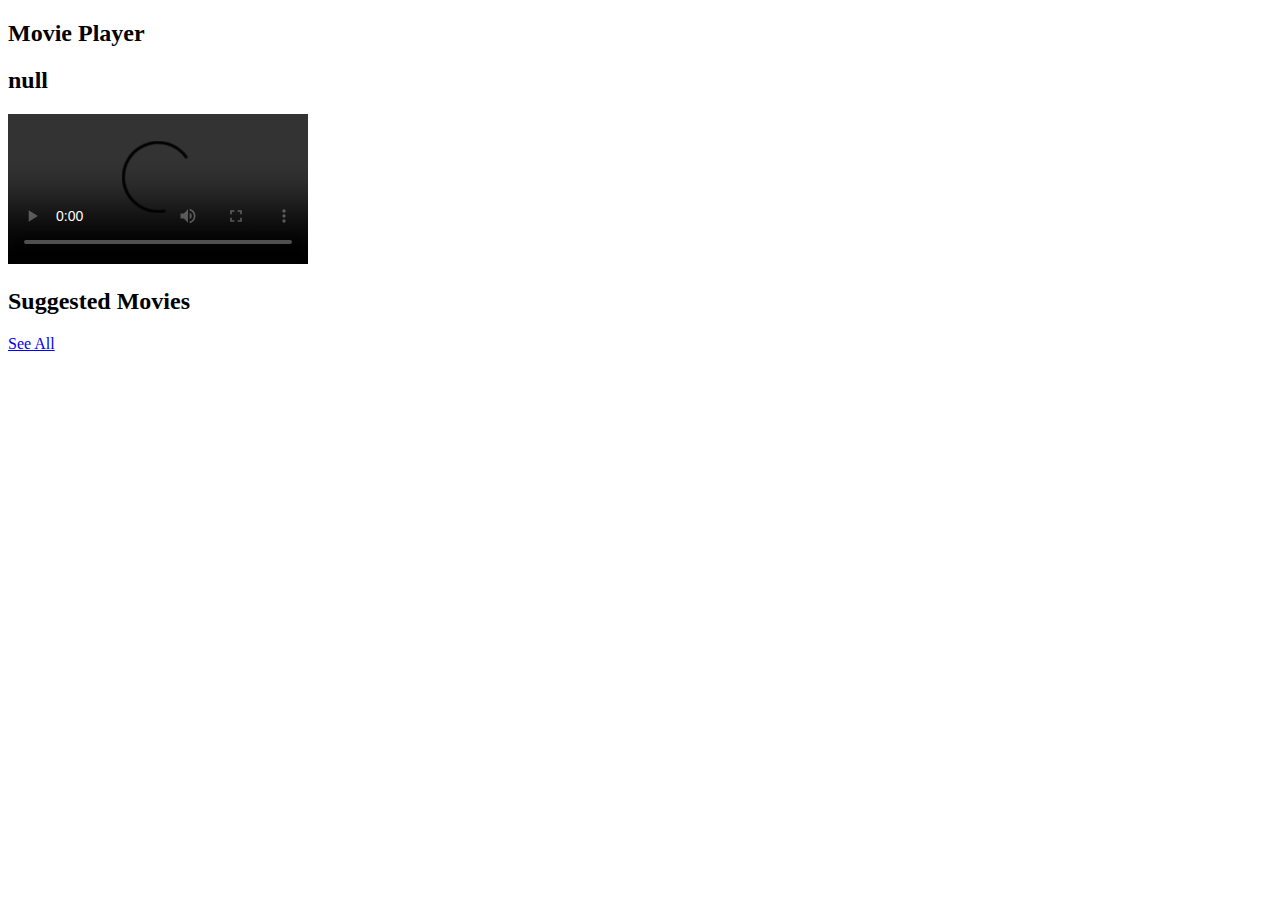
==== player.html @ 6526a0d2 "Create player.html" ====
<!DOCTYPE html>
<html lang="en">
<head>
    <!-- Head content... -->
</head>
<body>
    <header>
        <!-- Header content... -->
    </header>
    
    <section id="player" class="category">
        <h2>Movie Player</h2>
        <div class="movie-details">
            <!-- Movie details... -->
        </div>
        <div class="movie-player">
            <video controls>
                <source src="movie_url_here.mp4" type="video/mp4">
                Your browser does not support the video tag.
            </video>
        </div>
    </section>
    
    <section id="suggested-movies" class="category">
        <h2>Suggested Movies</h2>
        <div class="scrollable-container">
            <!-- Suggested movie links will be dynamically generated using script -->
        </div>
        <a href="main.html#home" class="see-all">See All</a>
    </section>
    
    <!-- Other sections and scripts... -->
    <script>
        // Retrieve movie name and URL from URL parameters
        const urlParams = new URLSearchParams(window.location.search);
        const movieName = decodeURIComponent(urlParams.get("movie"));
        const movieUrl = urlParams.get("url");

        // Update video source with the correct movie URL
        const videoElement = document.querySelector("video");
        videoElement.src = movieUrl;
        videoElement.querySelector("source").src = movieUrl;
        videoElement.load();

        // Display movie name in the player
        const movieDetails = document.querySelector(".movie-details");
        movieDetails.innerHTML = `<h2>${movieName}</h2>`;
    </script>
</body>
</html>
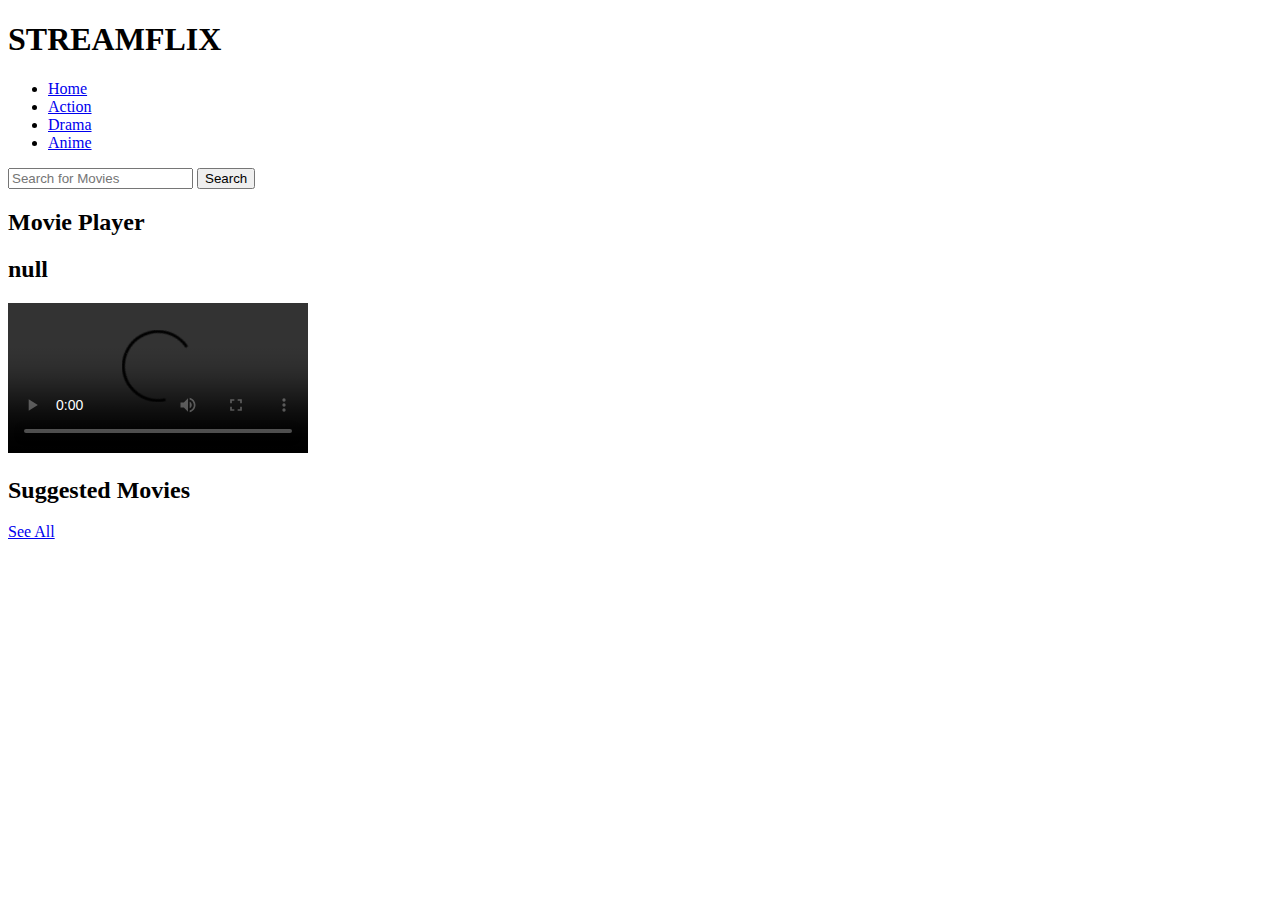
==== commit c9e92b51: "Update player.html" ====
--- a/player.html
+++ b/player.html
@@ -1,11 +1,27 @@
 <!DOCTYPE html>
 <html lang="en">
 <head>
-    <!-- Head content... -->
+    <meta charset="UTF-8">
+    <meta name="viewport" content="width=device-width, initial-scale=1.0">
+    <link rel="stylesheet" href="css/player.css">
+    <title>Free Movie Streaming</title>
 </head>
 <body>
     <header>
-        <!-- Header content... -->
+         <h1>STREAMFLIX</h1>
+        <nav>
+            <ul>
+                <li><a href="#home">Home</a></li>
+                <li><a href="#action">Action</a></li>
+                <li><a href="#drama">Drama</a></li>
+                <li><a href="#anime">Anime</a></li>
+                <!-- Add more categories as needed -->
+            </ul>
+        </nav>
+        <form id="search-form">
+            <input type="text" id="search-input" placeholder="Search for Movies">
+            <button type="submit">Search</button>
+        </form>
     </header>
     
     <section id="player" class="category">
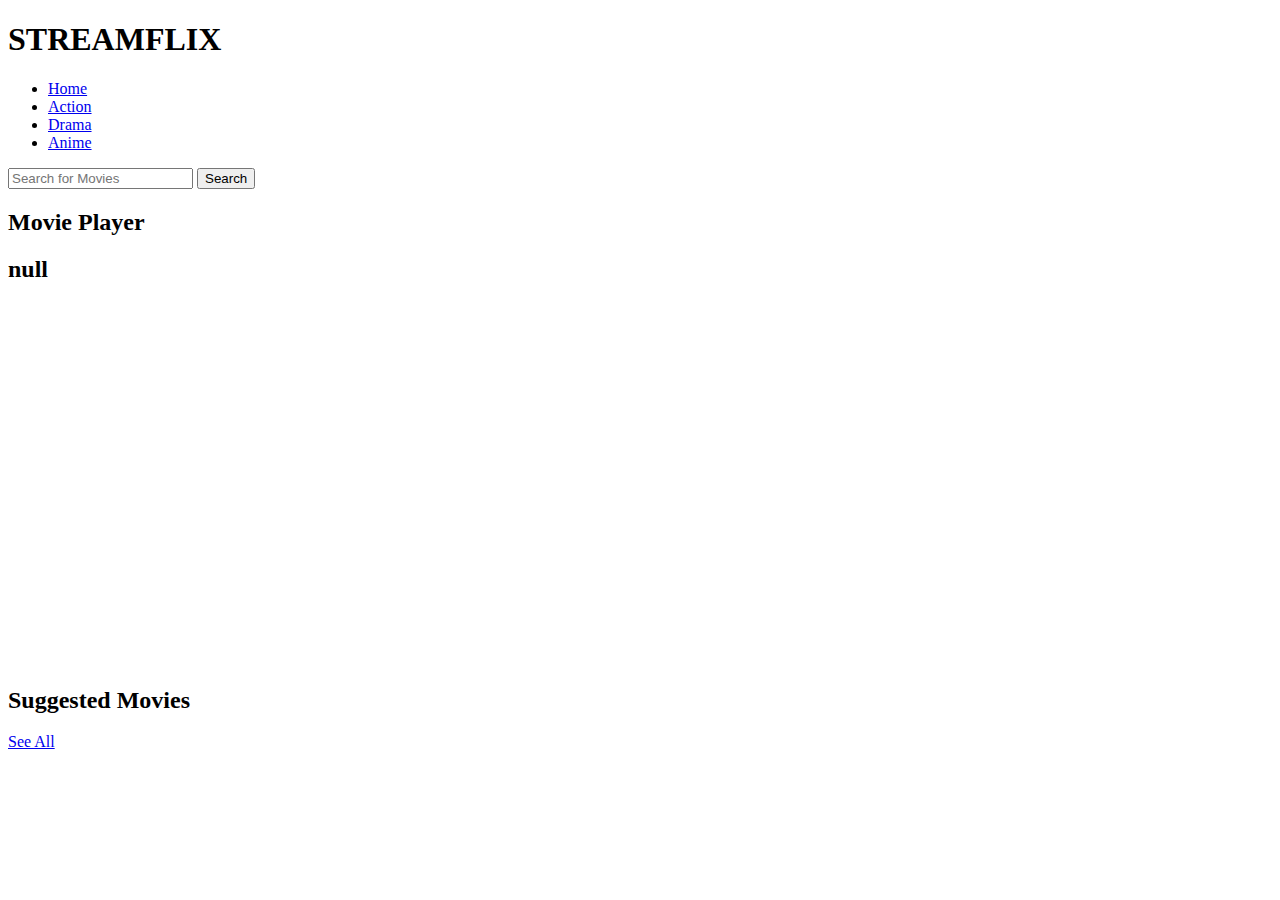
==== commit 48835600: "Update player.html" ====
--- a/player.html
+++ b/player.html
@@ -1,20 +1,20 @@
 <!DOCTYPE html>
 <html lang="en">
 <head>
-    <meta charset="UTF-8">
+     <meta charset="UTF-8">
     <meta name="viewport" content="width=device-width, initial-scale=1.0">
     <link rel="stylesheet" href="css/player.css">
     <title>Free Movie Streaming</title>
 </head>
 <body>
     <header>
-         <h1>STREAMFLIX</h1>
+        <h1>STREAMFLIX</h1>
         <nav>
             <ul>
-                <li><a href="#home">Home</a></li>
-                <li><a href="#action">Action</a></li>
-                <li><a href="#drama">Drama</a></li>
-                <li><a href="#anime">Anime</a></li>
+                <li><a href="main.html#home">Home</a></li>
+                <li><a href="main.html#action">Action</a></li>
+                <li><a href="main.html#drama">Drama</a></li>
+                <li><a href="main.html#anime">Anime</a></li>
                 <!-- Add more categories as needed -->
             </ul>
         </nav>
@@ -30,10 +30,8 @@
             <!-- Movie details... -->
         </div>
         <div class="movie-player">
-            <video controls>
-                <source src="movie_url_here.mp4" type="video/mp4">
-                Your browser does not support the video tag.
-            </video>
+            <!-- Embed the YouTube video using an iframe -->
+            <iframe width="640" height="360" src="https://www.youtube.com/embed/YOUR_VIDEO_ID_HERE" frameborder="0" allowfullscreen></iframe>
         </div>
     </section>
     
@@ -47,16 +45,9 @@
     
     <!-- Other sections and scripts... -->
     <script>
-        // Retrieve movie name and URL from URL parameters
+        // Retrieve movie name from URL parameter
         const urlParams = new URLSearchParams(window.location.search);
         const movieName = decodeURIComponent(urlParams.get("movie"));
-        const movieUrl = urlParams.get("url");
-
-        // Update video source with the correct movie URL
-        const videoElement = document.querySelector("video");
-        videoElement.src = movieUrl;
-        videoElement.querySelector("source").src = movieUrl;
-        videoElement.load();
 
         // Display movie name in the player
         const movieDetails = document.querySelector(".movie-details");
